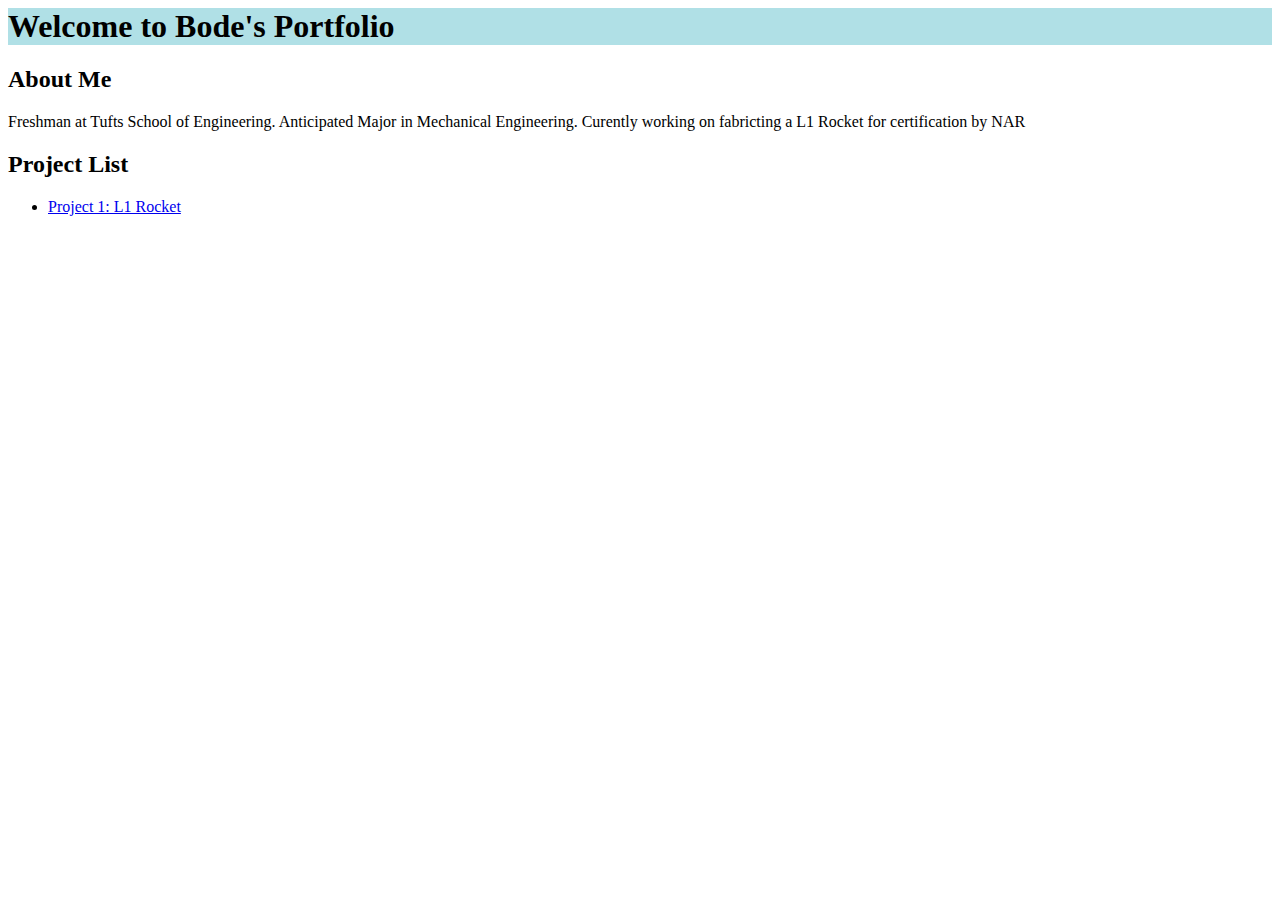
==== index.html @ 959cdb5c "Update index.html" ====
<html>
    <head>
        <title>Portfolio</title>
        <script src="scripts.js"></script>
        <link rel="stylesheet" href="styles.css" />
    </head>
    <body>
        
        <h1 style="background-color:powderblue;">Welcome to Bode's Portfolio</h1>

        <h2>About Me</h2>

        <p>Freshman at Tufts School of Engineering. Anticipated Major in Mechanical Engineering. Curently working on fabricting a L1 Rocket for certification by NAR</p>

        <h2>Project List</h2>

        <p>
            <ul>
                <li><a href="rocketryL1.html">Project 1: L1 Rocket</a></li>
            </ul>
        </p>

    </body>
</html>
---- styles.css ----
/* styling code snippets */
pre code {
  display: block;
  white-space: pre;
  max-width: 100%;
  min-width: 100px;
  padding: 0;

  background: #ffeff0;
  word-wrap: break-word;
  box-decoration-break: clone;
  padding: .1rem .3rem .2rem;
  border-radius: .2rem;
}
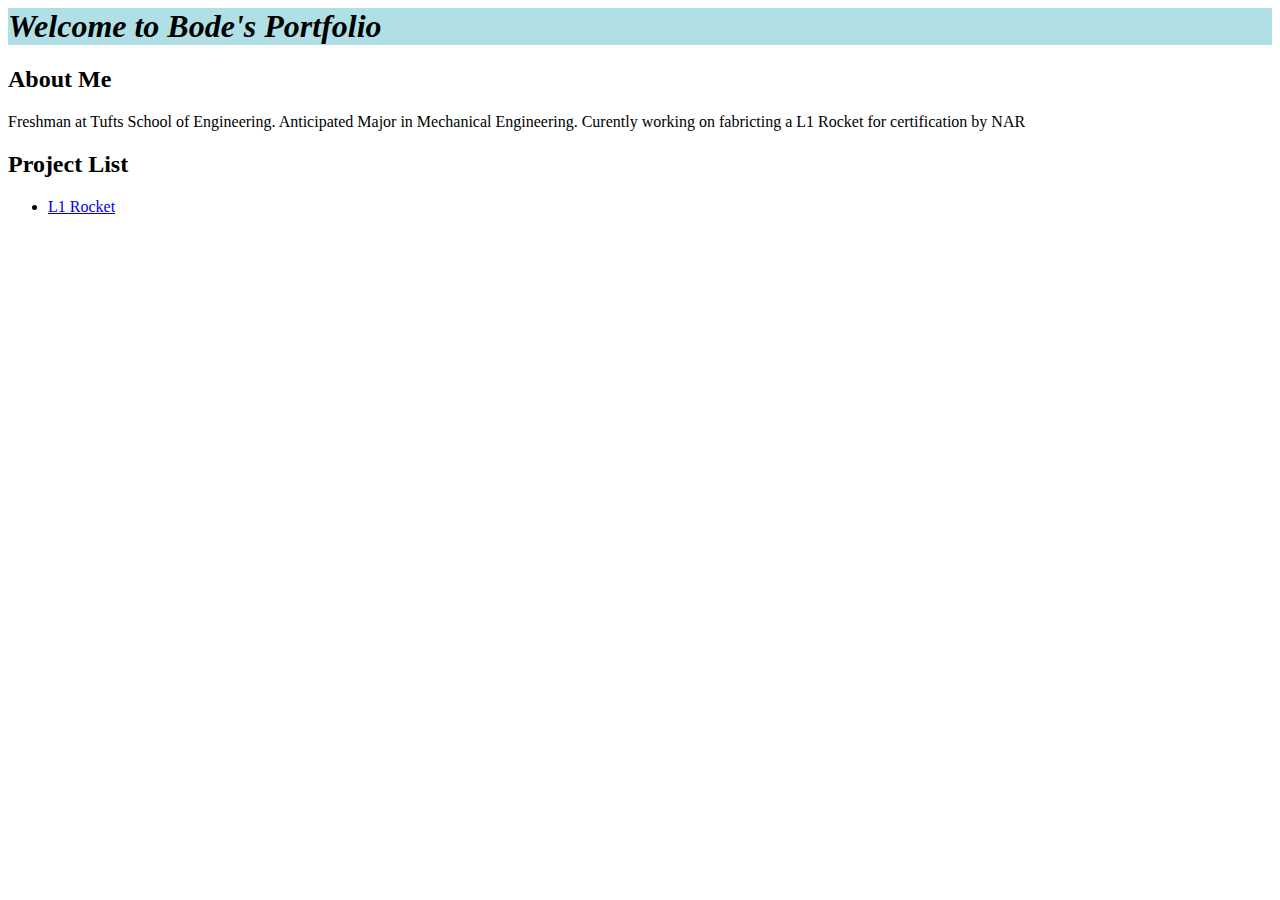
==== commit a9fbf4fe: "Update index.html" ====
--- a/index.html
+++ b/index.html
@@ -6,7 +6,7 @@
     </head>
     <body>
         
-        <h1 style="background-color:powderblue;">Welcome to Bode's Portfolio</h1>
+        <h1 style="background-color:powderblue;"><i>Welcome to Bode's Portfolio</i></h1>
 
         <h2>About Me</h2>
 
@@ -16,7 +16,9 @@
 
         <p>
             <ul>
-                <li><a href="rocketryL1.html">Project 1: L1 Rocket</a></li>
+                <li><a href="rocketryL1.html">L1 Rocket</a></li>
+                <!-- <li><a href="battlebot.html">Battlebot</a></li> 
+                <li><a href="senior_research.html">Senior Research Project</a></li> /!--> 
             </ul>
         </p>
 
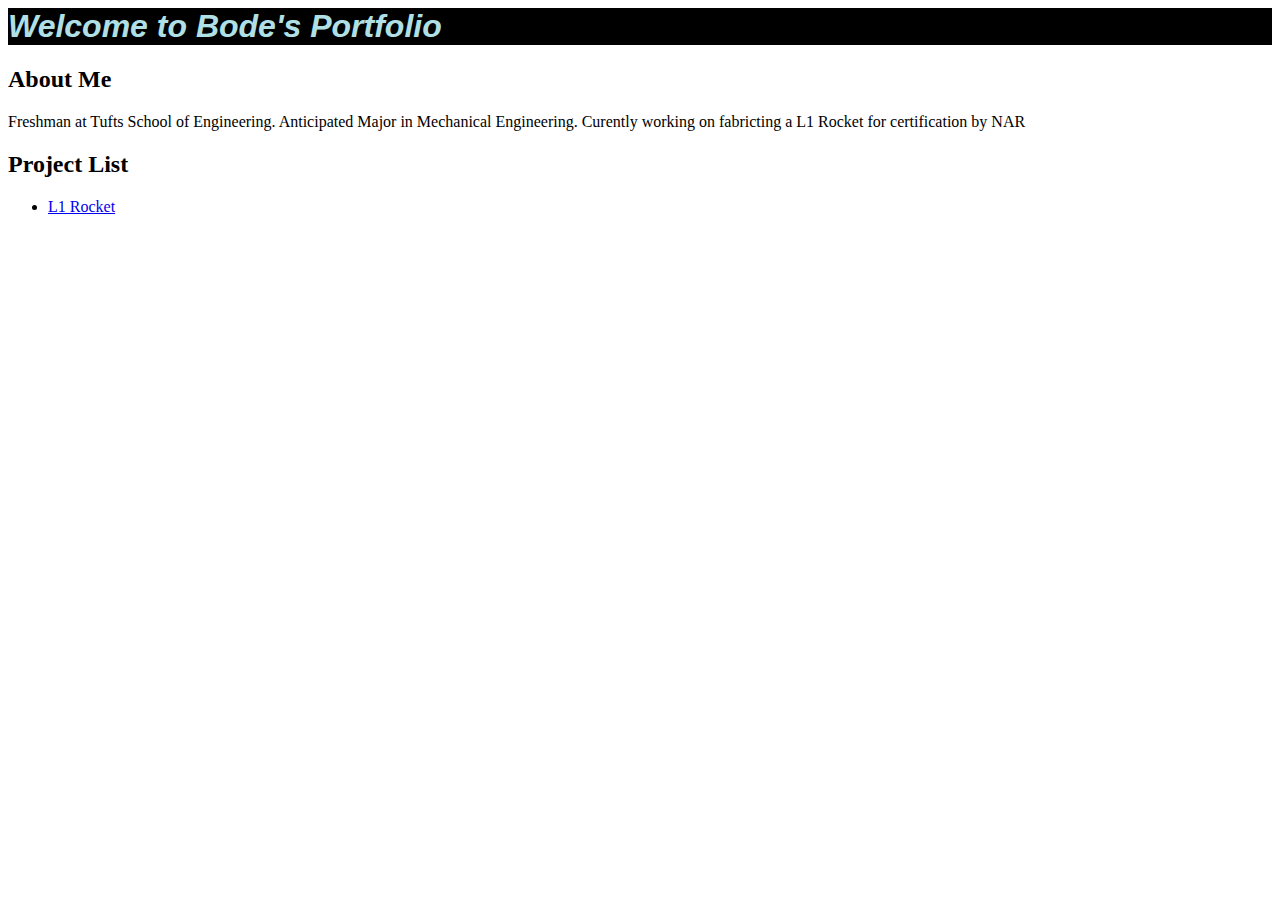
==== commit 5f2d7ef1: "Update index.html" ====
--- a/index.html
+++ b/index.html
@@ -6,7 +6,7 @@
     </head>
     <body>
         
-        <h1 style="background-color:powderblue;"><i>Welcome to Bode's Portfolio</i></h1>
+        <h1 style="background-color:black;"><i>Welcome to Bode's Portfolio</i></h1>
 
         <h2>About Me</h2>
 
--- a/styles.css
+++ b/styles.css
@@ -7,9 +7,16 @@
   min-width: 100px;
   padding: 0;
 
-  background: #ffeff0;
+  background: #ffffff;
   word-wrap: break-word;
   box-decoration-break: clone;
   padding: .1rem .3rem .2rem;
   border-radius: .2rem;
-}+}
+
+h1 {
+  color: powderblue;
+  font-family: "Helvetica";
+  font-style: italic;
+}
+
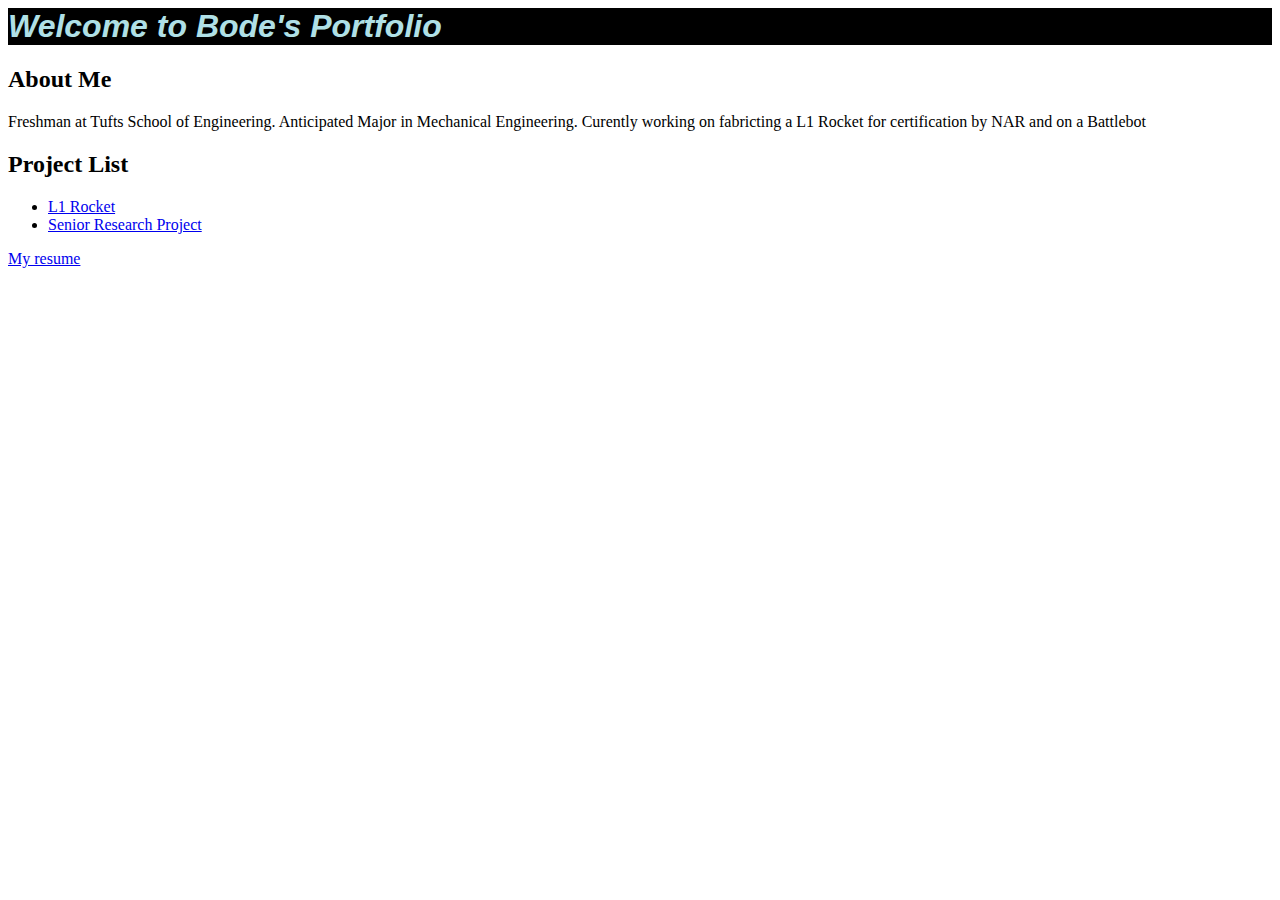
==== commit 0e6a53fc: "added" ====
--- a/index.html
+++ b/index.html
@@ -10,17 +10,19 @@
 
         <h2>About Me</h2>
 
-        <p>Freshman at Tufts School of Engineering. Anticipated Major in Mechanical Engineering. Curently working on fabricting a L1 Rocket for certification by NAR</p>
+        <p>Freshman at Tufts School of Engineering. Anticipated Major in Mechanical Engineering. Curently working on fabricting a L1 Rocket for certification by NAR and on a Battlebot</p>
 
         <h2>Project List</h2>
 
         <p>
             <ul>
                 <li><a href="rocketryL1.html">L1 Rocket</a></li>
-                <!-- <li><a href="battlebot.html">Battlebot</a></li> 
-                <li><a href="senior_research.html">Senior Research Project</a></li> /!--> 
+                <!-- <li><a href="battlebot.html">Battlebot</a></li> -->
+                <li><a href="senior_research.html">Senior Research Project</a></li> 
             </ul>
         </p>
+    
+    <p><a href=".images/Resume_Nov__2021.pdf">My resume</p>
 
     </body>
 </html>
--- a/styles.css
+++ b/styles.css
@@ -15,6 +15,7 @@
 }
 
 h1 {
+  background: black;
   color: powderblue;
   font-family: "Helvetica";
   font-style: italic;
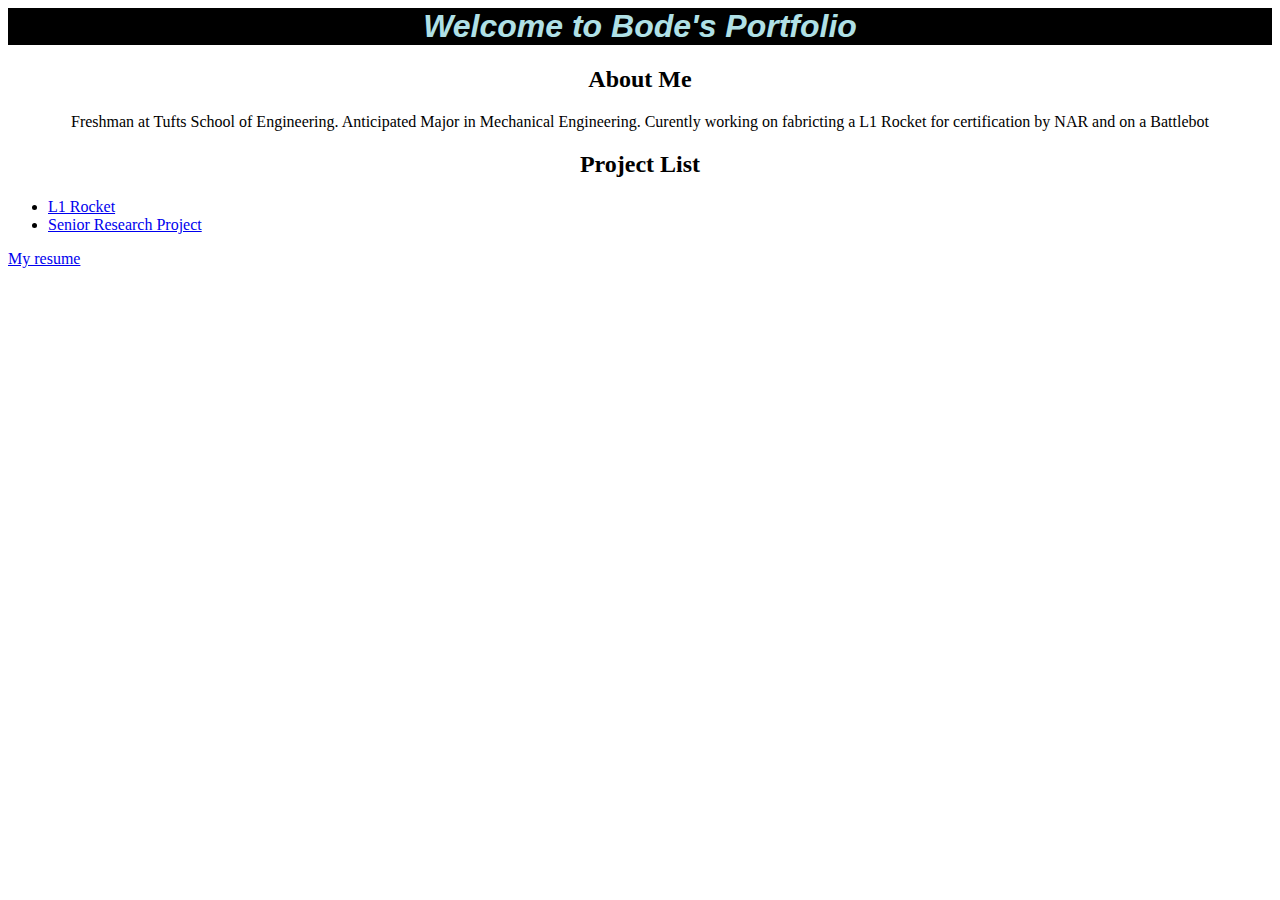
==== commit af08bb57: "Update index.html" ====
--- a/index.html
+++ b/index.html
@@ -10,11 +10,11 @@
 
         <h2>About Me</h2>
 
-        <p>Freshman at Tufts School of Engineering. Anticipated Major in Mechanical Engineering. Curently working on fabricting a L1 Rocket for certification by NAR and on a Battlebot</p>
+        <p style="text-align:center;">Freshman at Tufts School of Engineering. Anticipated Major in Mechanical Engineering. Curently working on fabricting a L1 Rocket for certification by NAR and on a Battlebot</p>
 
         <h2>Project List</h2>
 
-        <p>
+        <ps tyle="text-align:center;">
             <ul>
                 <li><a href="rocketryL1.html">L1 Rocket</a></li>
                 <!-- <li><a href="battlebot.html">Battlebot</a></li> -->
--- a/styles.css
+++ b/styles.css
@@ -5,13 +5,13 @@
   white-space: pre;
   max-width: 100%;
   min-width: 100px;
-  padding: 0;
 
   background: #ffffff;
   word-wrap: break-word;
   box-decoration-break: clone;
   padding: .1rem .3rem .2rem;
   border-radius: .2rem;
+
 }
 
 h1 {
@@ -19,5 +19,18 @@
   color: powderblue;
   font-family: "Helvetica";
   font-style: italic;
+  text-align: center;
 }
 
+h1 {
+  text-align: center;
+}
+
+h2 {
+  text-align: center;
+}
+
+h3 {
+  text-align: center;
+}
+
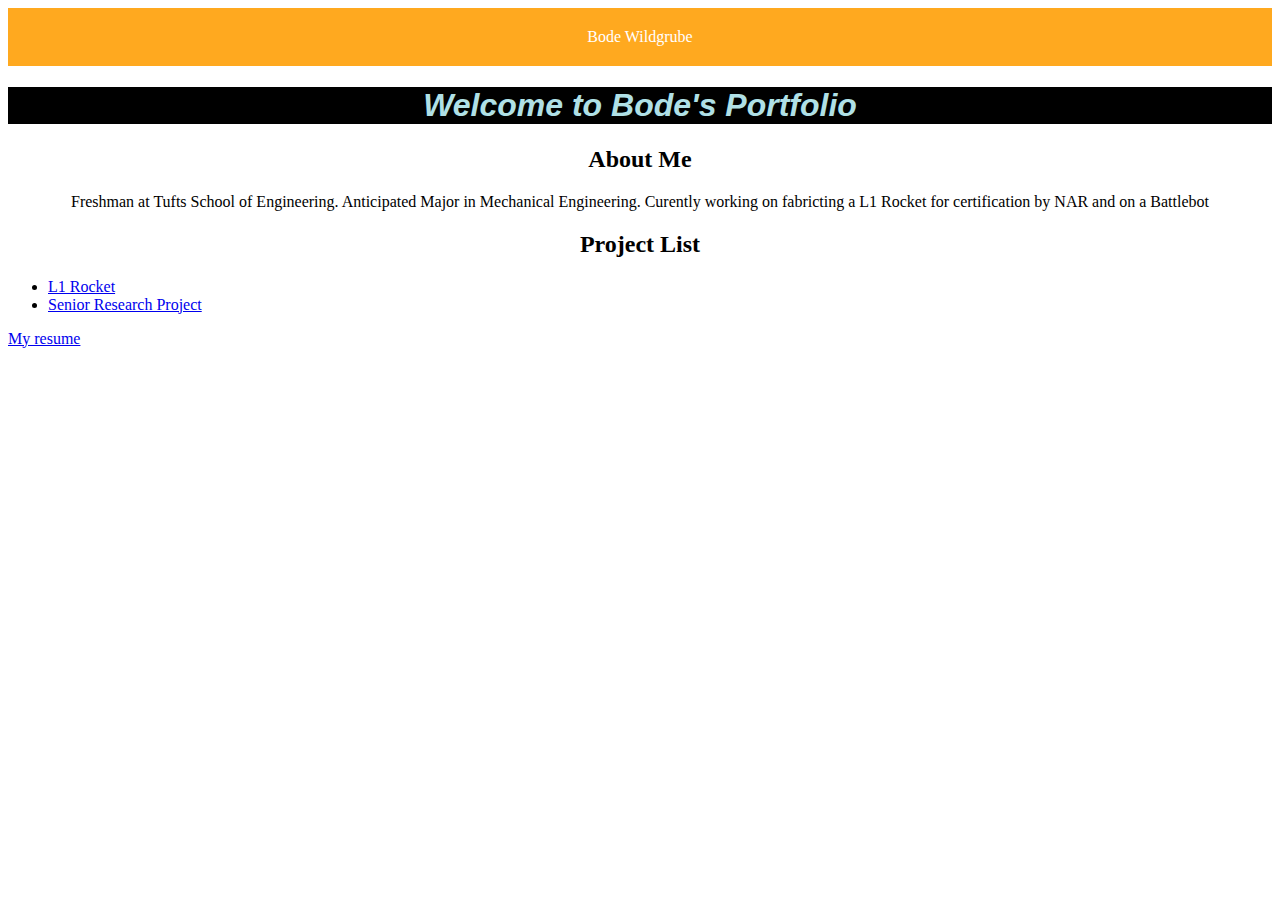
==== commit 70253668: "Update index.html" ====
--- a/index.html
+++ b/index.html
@@ -6,7 +6,11 @@
     </head>
     <body>
         
-        <h1 style="background-color:black;"><i>Welcome to Bode's Portfolio</i></h1>
+        <div class="header">
+            Bode Wildgrube
+        </div>
+            
+        <h1 style="background-color:black;">Welcome to Bode's Portfolio</h1>
 
         <h2>About Me</h2>
 
--- a/styles.css
+++ b/styles.css
@@ -14,8 +14,16 @@
 
 }
 
+.header {
+  background-color: #ffa91f;
+  text-align: center;
+  padding: 20px;
+  text-size: 50px;
+  color: white;
+}
+
+
 h1 {
-  background: black;
   color: powderblue;
   font-family: "Helvetica";
   font-style: italic;
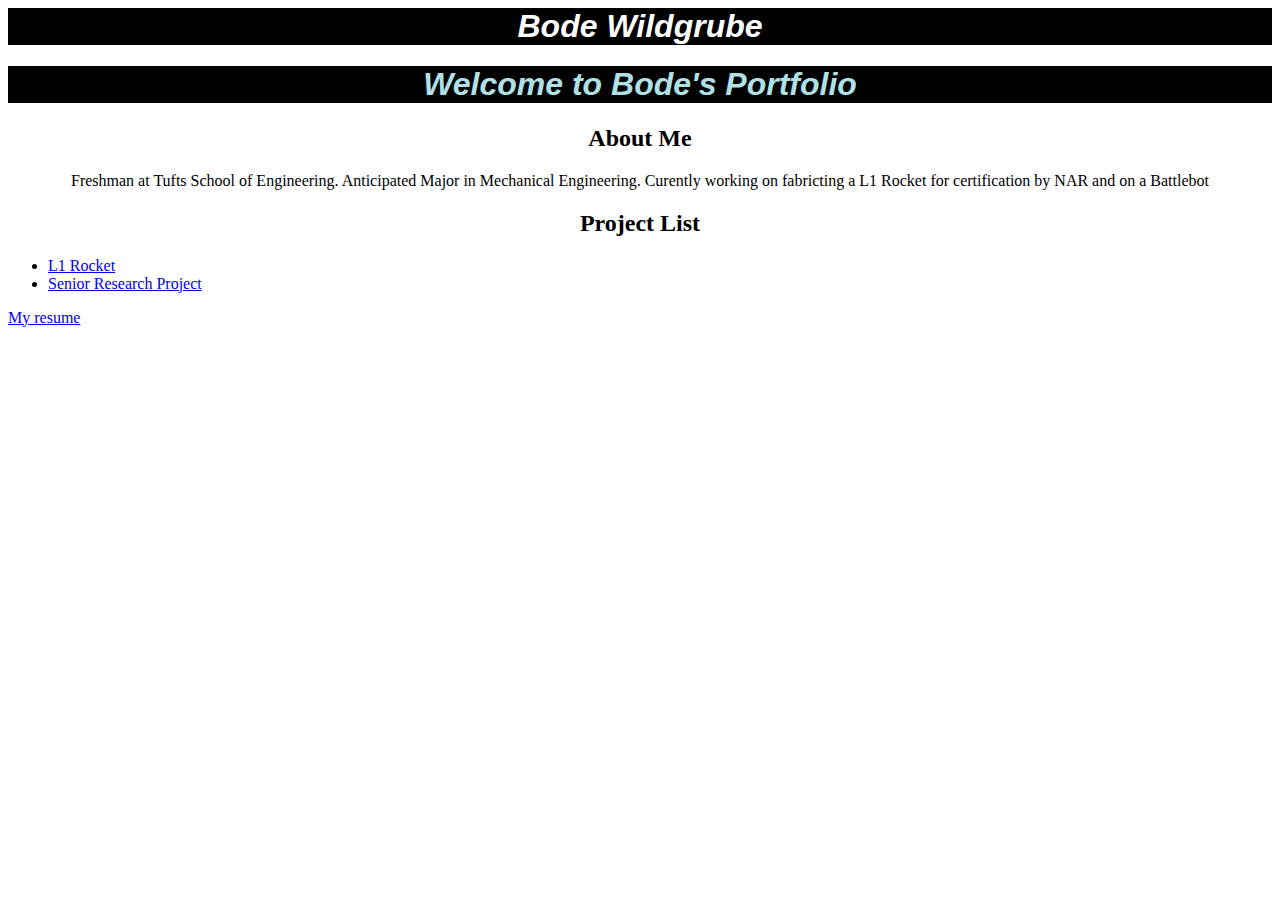
==== commit 8cb72684: "Update index.html" ====
--- a/index.html
+++ b/index.html
@@ -7,7 +7,9 @@
     <body>
         
         <div class="header">
+            <h1>
             Bode Wildgrube
+            </h1>
         </div>
             
         <h1 style="background-color:black;">Welcome to Bode's Portfolio</h1>
--- a/styles.css
+++ b/styles.css
@@ -9,17 +9,17 @@
   background: #ffffff;
   word-wrap: break-word;
   box-decoration-break: clone;
-  padding: .1rem .3rem .2rem;
-  border-radius: .2rem;
 
 }
 
 .header {
-  background-color: #ffa91f;
+  background-color: black;
   text-align: center;
-  padding: 20px;
-  text-size: 50px;
-  color: white;
+  h1 {
+    text-size: 500px;
+    color: white;
+    font-family: "Helvetica";
+   }
 }
 
 
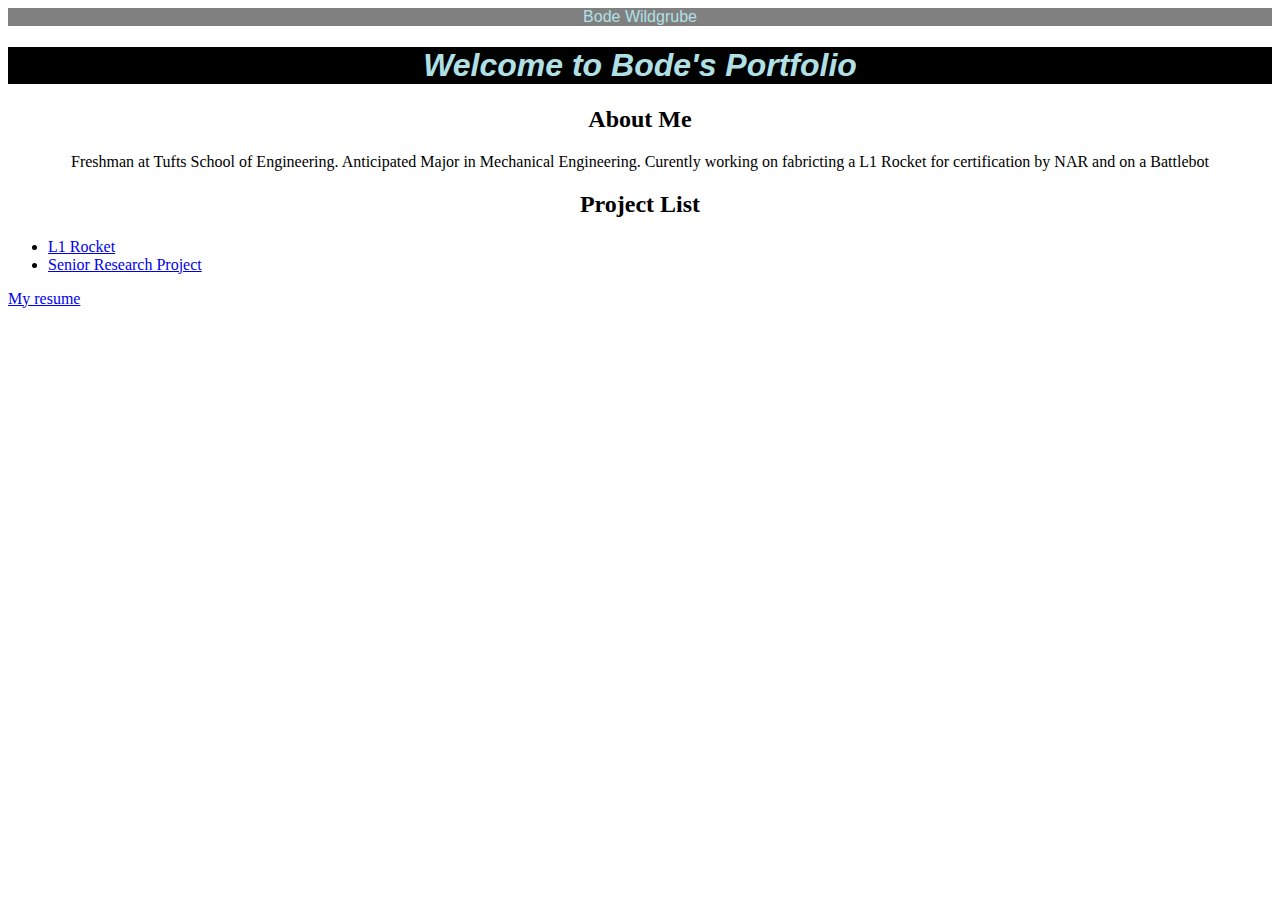
==== commit 8beecec0: "Update index.html" ====
--- a/index.html
+++ b/index.html
@@ -7,9 +7,7 @@
     <body>
         
         <div class="header">
-            <h1>
             Bode Wildgrube
-            </h1>
         </div>
             
         <h1 style="background-color:black;">Welcome to Bode's Portfolio</h1>
--- a/styles.css
+++ b/styles.css
@@ -13,13 +13,11 @@
 }
 
 .header {
-  background-color: black;
+  background-color: gray;
   text-align: center;
-  h1 {
     text-size: 500px;
-    color: white;
+    color: powderblue;
     font-family: "Helvetica";
-   }
 }
 
 
